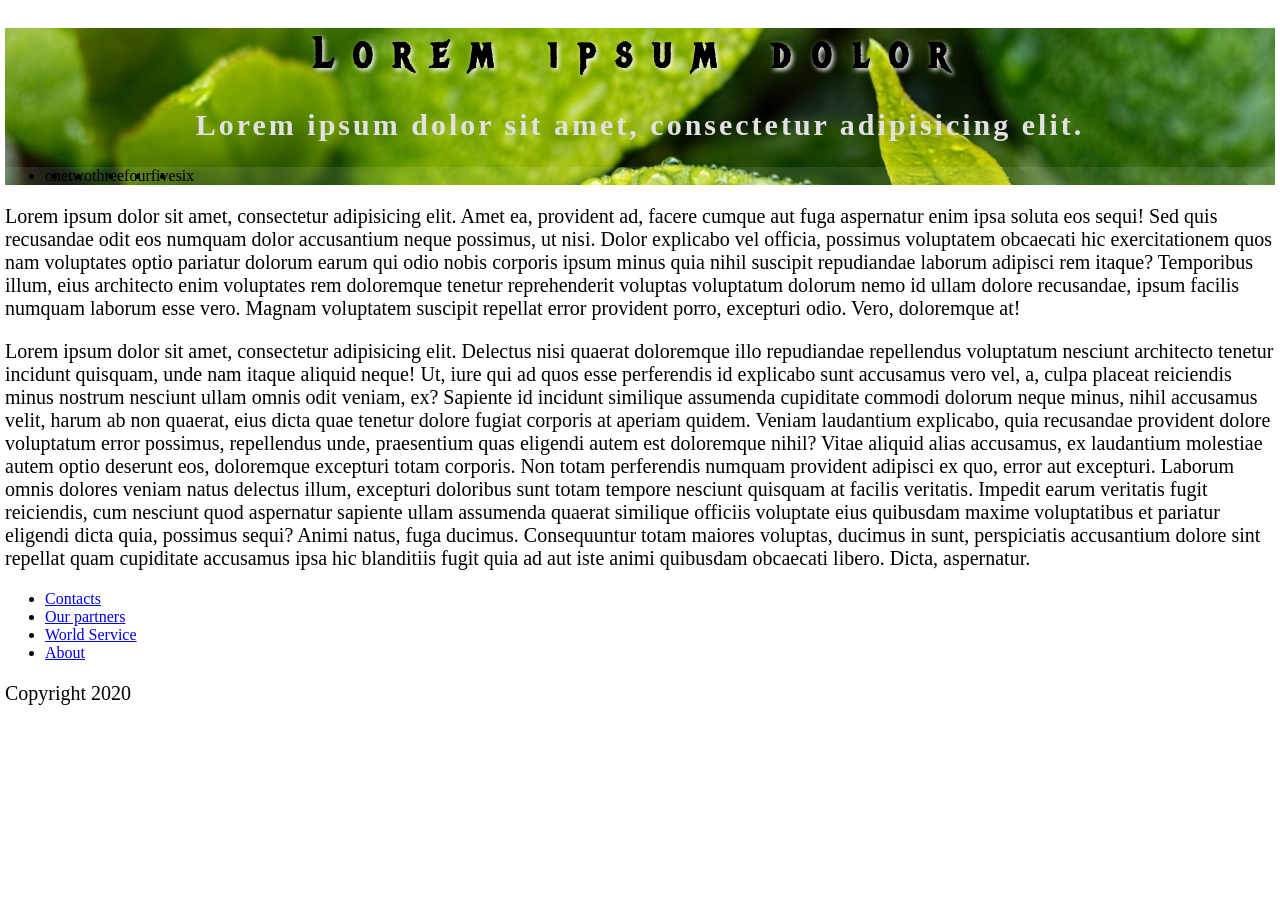
==== index.html @ 37e42a95 "header50%" ====
<!DOCTYPE html>
<html lang="en">
<head>
	<meta charset="UTF-8">
	<title>onGit</title>
	<meta name="viewport" content="width=device-width, initial-scale=1.0">
	<link rel="stylesheet" href="css.css">
	<link href="https://fonts.googleapis.com/css2?family=Metal+Mania&display=swap" rel="stylesheet"> 
</head>
<body>
	<div class="wrapper">
	<!--HEADER**********************************************************-->
		<header>
			<h1>Lorem ipsum dolor</h1>
			<h2>Lorem ipsum dolor sit amet, consectetur adipisicing elit.</h2>
			<div class="menu">
					<ul>
						<li>
							<div href="#">one</div>
						</li>
						<li>
							<div href="#">two</div>
						</li>
						<li>
							<div href="#">three</div>
						</li>
						<li>
							<div href="#">four</div>
						</li>
						<li>
							<div href="#">five</div>
						</li>
						<li>
							<div href="#">six</div>
						</li>
					</ul>
			</div>
		</header>
<!--MAIN**********************************************************-->
		<main>
			<p>Lorem ipsum dolor sit amet, consectetur adipisicing elit. Amet ea, provident ad, facere cumque aut fuga aspernatur enim ipsa soluta eos sequi! Sed quis recusandae odit eos numquam dolor accusantium neque possimus, ut nisi. Dolor explicabo vel officia, possimus voluptatem obcaecati hic exercitationem quos nam voluptates optio pariatur dolorum earum qui odio nobis corporis ipsum minus quia nihil suscipit repudiandae laborum adipisci rem itaque? Temporibus illum, eius architecto enim voluptates rem doloremque tenetur reprehenderit voluptas voluptatum dolorum nemo id ullam dolore recusandae, ipsum facilis numquam laborum esse vero. Magnam voluptatem suscipit repellat error provident porro, excepturi odio. Vero, doloremque at!</p>
			<p>Lorem ipsum dolor sit amet, consectetur adipisicing elit. Delectus nisi quaerat doloremque illo repudiandae repellendus voluptatum nesciunt architecto tenetur incidunt quisquam, unde nam itaque aliquid neque! Ut, iure qui ad quos esse perferendis id explicabo sunt accusamus vero vel, a, culpa placeat reiciendis minus nostrum nesciunt ullam omnis odit veniam, ex? Sapiente id incidunt similique assumenda cupiditate commodi dolorum neque minus, nihil accusamus velit, harum ab non quaerat, eius dicta quae tenetur dolore fugiat corporis at aperiam quidem. Veniam laudantium explicabo, quia recusandae provident dolore voluptatum error possimus, repellendus unde, praesentium quas eligendi autem est doloremque nihil? Vitae aliquid alias accusamus, ex laudantium molestiae autem optio deserunt eos, doloremque excepturi totam corporis. Non totam perferendis numquam provident adipisci ex quo, error aut excepturi. Laborum omnis dolores veniam natus delectus illum, excepturi doloribus sunt totam tempore nesciunt quisquam at facilis veritatis. Impedit earum veritatis fugit reiciendis, cum nesciunt quod aspernatur sapiente ullam assumenda quaerat similique officiis voluptate eius quibusdam maxime voluptatibus et pariatur eligendi dicta quia, possimus sequi? Animi natus, fuga ducimus. Consequuntur totam maiores voluptas, ducimus in sunt, perspiciatis accusantium dolore sint repellat quam cupiditate accusamus ipsa hic blanditiis fugit quia ad aut iste animi quibusdam obcaecati libero. Dicta, aspernatur.</p>
		</main>
<!--FOOTER**********************************************************-->		
		<footer>
			<div class="footerlist">
				<ul>
					<li><a href="#">Contacts</a></li>
					<li><a href="#">Our partners</a></li>
					<li><a href="#">World Service</a></li>
					<li><a href="#">About</a></li>
				</ul>
				<div class="year"><p>Copyright 2020</p></div>
			</div>
			
		</footer>
	</div>
</body>
</html>
---- css.css ----
body {
  max-width: 1650px;
  margin: 0 auto;
  padding: 0; }
  body div.wrapper {
    margin: 0 5px; }

header {
  background-image: url("img/leaf1650.jpg");
  background-position: 0 0;
  background-origin: padding-box; }
  header h1 {
    color: #fff;
    text-shadow: 2px 2px 5px #fff;
    font-size: calc(28px + 14 * ((100vw - 320px) / 1330));
    letter-spacing: 0.5em;
    text-align: center;
    font-family: 'Metal Mania', Georgia, 'Times New Roman', Times, serif; }
  header h2 {
    font-size: calc(18px + 12 * ((100vw - 320px) / 1330));
    letter-spacing: 0.1em;
    text-align: center;
    color: #E1E1E1;
    font-family: Georgia, 'Times New Roman', Times, serif; }

.menu > ul {
  display: -webkit-box;
  display: -ms-flexbox;
  display: flex;
  background-color: rgba(255, 255, 255, 0.09); }

p {
  font-size: calc(14px + 6 * ((100vw - 320px) / 1330)); }

@media (min-width: 480px) {
  header {
    max-height: 166px;
    background-image: url("img/leaf800.jpg"); } }

@media (min-width: 800px) {
  header {
    max-height: 213px;
    background-image: url("img/leaf1024.jpg"); } }

@media (min-width: 1024px) {
  header {
    max-height: 250px;
    background-image: url("img/leaf1200.jpg"); } }

@media (min-width: 1200px) {
  header {
    max-height: 344px;
    background-image: url("img/leaf1650.jpg"); }
    header h1 {
      font-size: 42px;
      color: #000; }
    header h2 {
      font-size: 30px; }
  p {
    font-size: 20px; } }
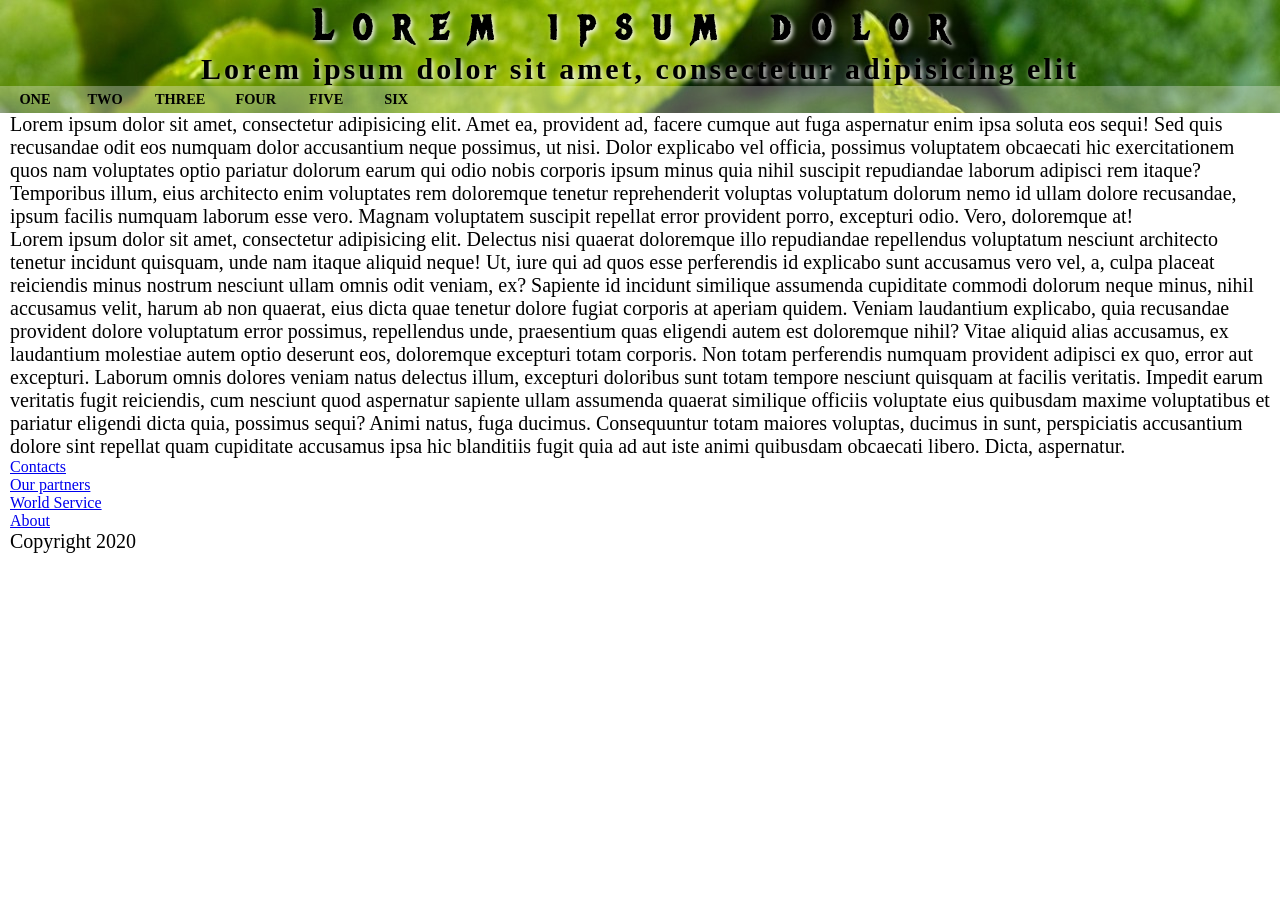
==== commit a13145e2: "06.06.20 last" ====
--- a/index.html
+++ b/index.html
@@ -12,26 +12,26 @@
 	<!--HEADER**********************************************************-->
 		<header>
 			<h1>Lorem ipsum dolor</h1>
-			<h2>Lorem ipsum dolor sit amet, consectetur adipisicing elit.</h2>
+			<h2>Lorem ipsum dolor sit amet, consectetur adipisicing elit</h2>
 			<div class="menu">
 					<ul>
 						<li>
-							<div href="#">one</div>
+							<div><a href="#">one</a></div>
 						</li>
 						<li>
-							<div href="#">two</div>
+							<div><a href="#">two</a></div>
 						</li>
 						<li>
-							<div href="#">three</div>
+							<div><a href="#">three</a></div>
 						</li>
 						<li>
-							<div href="#">four</div>
+							<div><a href="#">four</a></div>
 						</li>
 						<li>
-							<div href="#">five</div>
+							<div><a href="#">five</a></div>
 						</li>
 						<li>
-							<div href="#">six</div>
+							<div><a href="#">six</a></div>
 						</li>
 					</ul>
 			</div>
--- a/css.css
+++ b/css.css
@@ -1,16 +1,22 @@
+body * {
+  margin: 0;
+  padding: 0; }
+
 body {
   max-width: 1650px;
   margin: 0 auto;
   padding: 0; }
-  body div.wrapper {
-    margin: 0 5px; }
+  body div.wrapper footer {
+    padding: 0 10px; }
+  body div.wrapper main {
+    padding: 0 10px; }
 
 header {
   background-image: url("img/leaf1650.jpg");
   background-position: 0 0;
   background-origin: padding-box; }
   header h1 {
-    color: #fff;
+    color: #000;
     text-shadow: 2px 2px 5px #fff;
     font-size: calc(28px + 14 * ((100vw - 320px) / 1330));
     letter-spacing: 0.5em;
@@ -20,14 +26,50 @@
     font-size: calc(18px + 12 * ((100vw - 320px) / 1330));
     letter-spacing: 0.1em;
     text-align: center;
-    color: #E1E1E1;
+    color: #000;
+    text-shadow: 2px 2px 5px #fff;
     font-family: Georgia, 'Times New Roman', Times, serif; }
+
+.menu ul, .menu ol {
+  list-style: none;
+  padding: 0; }
 
 .menu > ul {
   display: -webkit-box;
   display: -ms-flexbox;
   display: flex;
-  background-color: rgba(255, 255, 255, 0.09); }
+  -ms-flex-wrap: no-wrap;
+  flex-wrap: no-wrap;
+  -webkit-box-pack: start;
+  -ms-flex-pack: start;
+  justify-content: flex-start;
+  background-color: rgba(255, 255, 255, 0.3); }
+
+.menu > ul li a {
+  -webkit-box-sizing: border-box;
+  box-sizing: border-box;
+  text-align: center;
+  text-decoration: none;
+  font-size: 0.9em;
+  font-weight: bold;
+  text-transform: uppercase;
+  color: #000000;
+  display: block;
+  -webkit-transition: all 0.4s ease;
+  -o-transition: all 0.4s ease;
+  transition: all 0.4s ease;
+  padding: 5px 15px 5px 15px;
+  min-width: 70px; }
+
+.menu > ul li a:hover {
+  color: #fff;
+  text-shadow: 2px 2px 6px #FFFFFF;
+  -webkit-transition: all 0.3s ease;
+  -o-transition: all 0.3s ease;
+  transition: all 0.3s ease; }
+
+.menu ul li:hover {
+  background-color: #296419; }
 
 p {
   font-size: calc(14px + 6 * ((100vw - 320px) / 1330)); }
@@ -52,8 +94,7 @@
     max-height: 344px;
     background-image: url("img/leaf1650.jpg"); }
     header h1 {
-      font-size: 42px;
-      color: #000; }
+      font-size: 42px; }
     header h2 {
       font-size: 30px; }
   p {
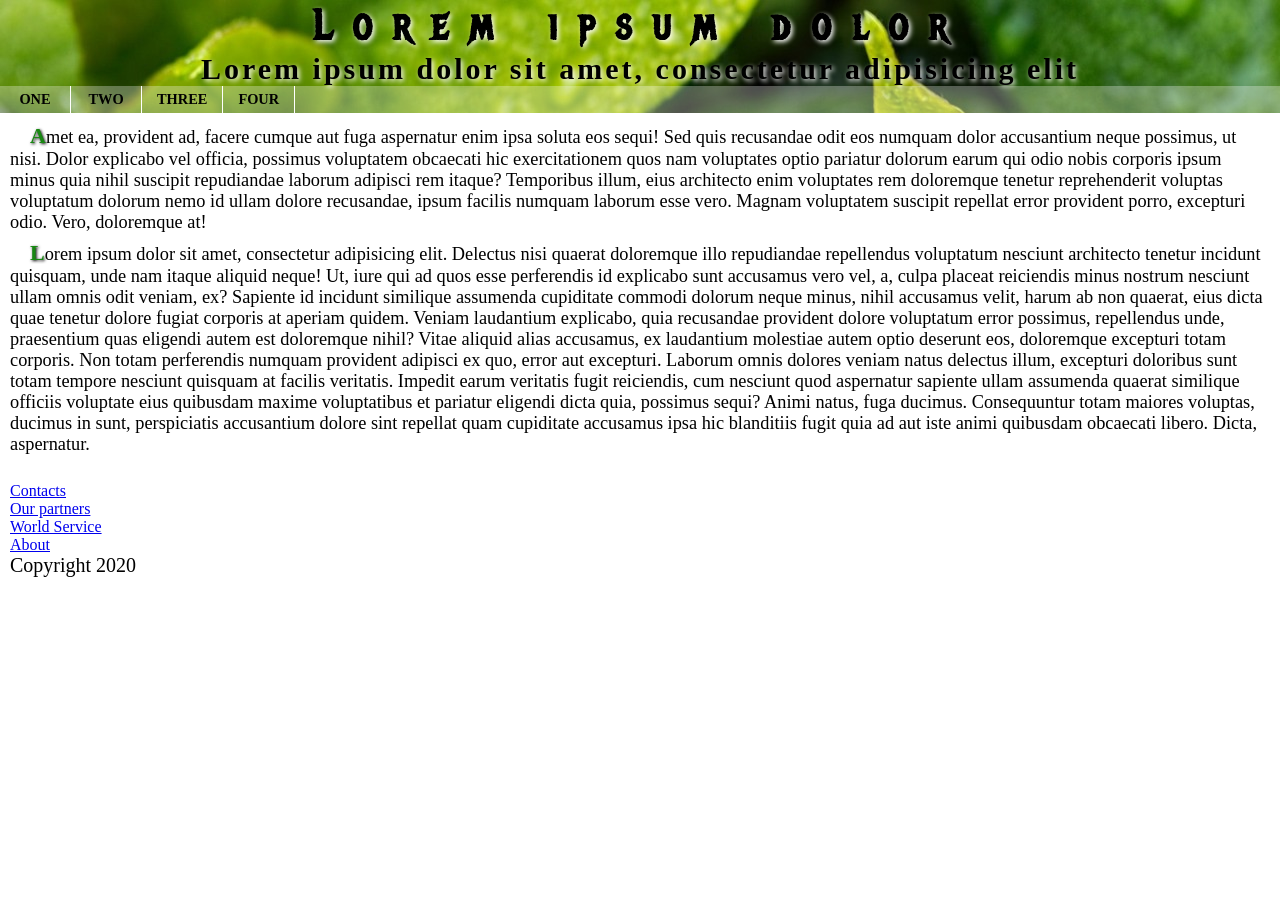
==== commit 4ff0591e: "07.06.20first" ====
--- a/index.html
+++ b/index.html
@@ -15,30 +15,169 @@
 			<h2>Lorem ipsum dolor sit amet, consectetur adipisicing elit</h2>
 			<div class="menu">
 					<ul>
-						<li>
-							<div><a href="#">one</a></div>
-						</li>
-						<li>
-							<div><a href="#">two</a></div>
-						</li>
-						<li>
-							<div><a href="#">three</a></div>
-						</li>
-						<li>
-							<div><a href="#">four</a></div>
-						</li>
-						<li>
-							<div><a href="#">five</a></div>
-						</li>
-						<li>
-							<div><a href="#">six</a></div>
-						</li>
+						<li><a href="#">one</a>
+							<ul>
+								<li><a href="#">abc1234</a>
+									<ul>
+										<li><a href="#">abc1234</a>
+											<ul>
+										<li><a href="#">level 3_1</a></li>
+										<li><a href="#">level 3_2</a></li>
+										<li><a href="#">level 3_3</a></li>
+										<li><a href="#">level 3_4</a></li>
+										<li><a href="#">level 3_5</a></li>
+									</ul>
+								</li>
+										<li><a href="#">12345</a><ul>
+										<li><a href="#">lvl 3</a></li>
+										<li><a href="#">lvl 3</a></li>
+										<li><a href="#">lvl 3</a></li>
+										
+									</ul></li>
+										<li><a href="#">123456</a><ul>
+										<li><a href="#">lvl 3</a></li>
+										<li><a href="#">lvl 3</a></li>
+										<li><a href="#">lvl 3</a></li>
+										
+									</ul></li>
+										<li><a href="#">abcde</a></li>
+										<li><a href="#">abcdefg</a><ul>
+										<li><a href="#">lvl 3</a></li>
+										<li><a href="#">lvl 3</a></li>
+										<li><a href="#">lvl 3</a></li>
+										
+									</ul></li>
+									</ul>
+								</li>
+								<li><a href="#">12345</a>
+								<ul>
+										<li><a href="#">abc1234</a><ul>
+										<li><a href="#">level 3_1</a></li>
+										<li><a href="#">level 3_2</a></li>
+										<li><a href="#">level 3_3</a></li>
+										<li><a href="#">level 3_4</a></li>
+										<li><a href="#">level 3_5</a></li>
+									</ul></li>
+										<li><a href="#">12345</a></li>
+										<li><a href="#">123456</a></li>
+										<li><a href="#">abcde</a></li>
+										<li><a href="#">abcdefg</a></li>
+									</ul>
+								</li>
+								<li><a href="#">123456</a>
+								<ul>
+										<li><a href="#">abc1234</a>
+										<ul>
+										<li><a href="#">level 3_1</a></li>
+										<li><a href="#">level 3_2</a></li>
+										<li><a href="#">level 3_3</a></li>
+										<li><a href="#">level 3_4</a></li>
+										<li><a href="#">level 3_5</a></li>
+									</ul>
+								</li>
+										<li><a href="#">12345</a></li>
+										<li><a href="#">123456</a></li>
+										<li><a href="#">abcde</a></li>
+										<li><a href="#">abcdefg</a></li>
+									</ul>
+								</li>
+							</ul></li>
+
+						<li><a href="#">two</a><ul>
+								<li><a href="#">abc1234</a><ul>
+										<li><a href="#">abc1234</a>
+											<ul>
+										<li><a href="#">lvl 3</a></li>
+										<li><a href="#">lvl 3</a></li>
+										<li><a href="#">lvl 3</a></li>
+										
+									</ul></li>
+										<li><a href="#">12345</a>
+											<ul>
+										<li><a href="#">lvl 3</a></li>
+										<li><a href="#">lvl 3</a></li>
+										<li><a href="#">lvl 3</a></li>
+										
+									</ul></li>
+										<li><a href="#">123456</a></li>
+										<li><a href="#">abcde</a></li>
+										<li><a href="#">abcdefg</a>
+											<ul>
+										<li><a href="#">lvl 3</a></li>
+										<li><a href="#">lvl 3</a></li>
+										<li><a href="#">lvl 3</a></li>
+										
+									</ul></li>
+									</ul></li>
+								<li><a href="#">12345</a><ul>
+										<li><a href="#">abc1234</a></li>
+										<li><a href="#">12345</a></li>
+										<li><a href="#">123456</a></li>
+										<li><a href="#">abcde</a></li>
+										<li><a href="#">abcdefg</a></li>
+									</ul></li>
+								<li><a href="#">123456</a><ul>
+										<li><a href="#">abc1234</a></li>
+										<li><a href="#">12345</a></li>
+										<li><a href="#">123456</a></li>
+										<li><a href="#">abcde</a></li>
+										<li><a href="#">abcdefg</a></li>
+									</ul></li>
+								<li><a href="#">abcde</a><ul>
+										<li><a href="#">abc1234</a></li>
+										<li><a href="#">12345</a></li>
+										<li><a href="#">123456</a></li>
+										<li><a href="#">abcde</a></li>
+										<li><a href="#">abcdefg</a></li>
+									</ul></li>
+								<li><a href="#">abcdefg</a><ul>
+										<li><a href="#">abc1234</a><ul>
+										<li><a href="#">lvl 3</a></li>
+										<li><a href="#">lvl 3</a></li>
+										<li><a href="#">lvl 3</a></li>
+										
+									</ul></li>
+										<li><a href="#">12345</a></li>
+										<li><a href="#">123456</a></li>
+										<li><a href="#">abcde</a></li>
+										<li><a href="#">abcdefg</a><ul>
+										<li><a href="#">lvl 3</a></li>
+										<li><a href="#">lvl 3</a></li>
+										<li><a href="#">lvl 3</a></li>
+										
+									</ul></li>
+									</ul></li>
+							</ul></li>
+
+						<li><a href="#">three</a><ul>
+								<li><a href="#">abc1234</a><ul>
+										<li><a href="#">abcdefg</a></li>
+									</ul></li>
+								<li><a href="#">12345</a></li>
+							</ul></li>
+
+						<li><a href="#">four</a><ul>
+								<li><a href="#">12345</a></li>
+								<li><a href="#">123456</a><ul>
+										<li><a href="#">abc1234</a>
+										<ul>
+										<li><a href="#">level 3</a></li>
+										<li><a href="#">level 3</a></li>
+										<li><a href="#">level 3</a></li>
+										<li><a href="#">level 3</a></li>
+										<li><a href="#">level 3</a></li>
+									</ul>
+								</li>
+										<li><a href="#">abcde</a></li>
+										<li><a href="#">abcdefg</a></li>
+									</ul></li>
+							</ul></li>
 					</ul>
 			</div>
 		</header>
 <!--MAIN**********************************************************-->
 		<main>
-			<p>Lorem ipsum dolor sit amet, consectetur adipisicing elit. Amet ea, provident ad, facere cumque aut fuga aspernatur enim ipsa soluta eos sequi! Sed quis recusandae odit eos numquam dolor accusantium neque possimus, ut nisi. Dolor explicabo vel officia, possimus voluptatem obcaecati hic exercitationem quos nam voluptates optio pariatur dolorum earum qui odio nobis corporis ipsum minus quia nihil suscipit repudiandae laborum adipisci rem itaque? Temporibus illum, eius architecto enim voluptates rem doloremque tenetur reprehenderit voluptas voluptatum dolorum nemo id ullam dolore recusandae, ipsum facilis numquam laborum esse vero. Magnam voluptatem suscipit repellat error provident porro, excepturi odio. Vero, doloremque at!</p>
+			<p>Amet ea, provident ad, facere cumque aut fuga aspernatur enim ipsa soluta eos sequi! Sed quis recusandae odit eos numquam dolor accusantium neque possimus, ut nisi. Dolor explicabo vel officia, possimus voluptatem obcaecati hic exercitationem quos nam voluptates optio pariatur dolorum earum qui odio nobis corporis ipsum minus quia nihil suscipit repudiandae laborum adipisci rem itaque? Temporibus illum, eius architecto enim voluptates rem doloremque tenetur reprehenderit voluptas voluptatum dolorum nemo id ullam dolore recusandae, ipsum facilis numquam laborum esse vero. Magnam voluptatem suscipit repellat error provident porro, excepturi odio. Vero, doloremque at!</p>
 			<p>Lorem ipsum dolor sit amet, consectetur adipisicing elit. Delectus nisi quaerat doloremque illo repudiandae repellendus voluptatum nesciunt architecto tenetur incidunt quisquam, unde nam itaque aliquid neque! Ut, iure qui ad quos esse perferendis id explicabo sunt accusamus vero vel, a, culpa placeat reiciendis minus nostrum nesciunt ullam omnis odit veniam, ex? Sapiente id incidunt similique assumenda cupiditate commodi dolorum neque minus, nihil accusamus velit, harum ab non quaerat, eius dicta quae tenetur dolore fugiat corporis at aperiam quidem. Veniam laudantium explicabo, quia recusandae provident dolore voluptatum error possimus, repellendus unde, praesentium quas eligendi autem est doloremque nihil? Vitae aliquid alias accusamus, ex laudantium molestiae autem optio deserunt eos, doloremque excepturi totam corporis. Non totam perferendis numquam provident adipisci ex quo, error aut excepturi. Laborum omnis dolores veniam natus delectus illum, excepturi doloribus sunt totam tempore nesciunt quisquam at facilis veritatis. Impedit earum veritatis fugit reiciendis, cum nesciunt quod aspernatur sapiente ullam assumenda quaerat similique officiis voluptate eius quibusdam maxime voluptatibus et pariatur eligendi dicta quia, possimus sequi? Animi natus, fuga ducimus. Consequuntur totam maiores voluptas, ducimus in sunt, perspiciatis accusantium dolore sint repellat quam cupiditate accusamus ipsa hic blanditiis fugit quia ad aut iste animi quibusdam obcaecati libero. Dicta, aspernatur.</p>
 		</main>
 <!--FOOTER**********************************************************-->		
--- a/css.css
+++ b/css.css
@@ -9,7 +9,7 @@
   body div.wrapper footer {
     padding: 0 10px; }
   body div.wrapper main {
-    padding: 0 10px; }
+    padding: 10px 10px 20px 10px; }
 
 header {
   background-image: url("img/leaf1650.jpg");
@@ -44,6 +44,8 @@
   -ms-flex-pack: start;
   justify-content: flex-start;
   background-color: rgba(255, 255, 255, 0.3); }
+  .menu > ul li {
+    border-right: 1px solid #fff; }
 
 .menu > ul li a {
   -webkit-box-sizing: border-box;
@@ -71,8 +73,56 @@
 .menu ul li:hover {
   background-color: #296419; }
 
-p {
-  font-size: calc(14px + 6 * ((100vw - 320px) / 1330)); }
+.menu > ul li ul li {
+  background-color: rgba(150, 230, 138, 0.85);
+  border-bottom: 1px solid #fff;
+  text-shadow: 2px 2px 6px #FFFFFF; }
+
+.menu > ul li ul li:hover {
+  background-color: #aafa14; }
+
+.menu > ul li ul li:last-child {
+  border-bottom: none; }
+
+.menu li ul {
+  min-width: 130px;
+  position: absolute;
+  display: none; }
+
+.menu li {
+  position: relative; }
+
+.menu > ul li:hover > ul {
+  display: block;
+  position: absolute; }
+
+.menu > ul li ul li ul {
+  position: absolute;
+  top: 0;
+  right: -131px;
+  border-left: 1px solid #fff;
+  z-index: 4; }
+
+.menu > ul li ul li ul li {
+  background-color: rgba(190, 250, 110, 0.85); }
+
+.menu > ul li ul li ul li ul {
+  right: 130px;
+  z-index: 5; }
+
+.menu > ul li ul li ul li ul li {
+  background-color: rgba(220, 250, 0, 0.85); }
+
+main p {
+  padding-bottom: 7px;
+  font-size: calc(14px + 6 * ((100vw - 320px) / 1330));
+  text-indent: 20px; }
+
+main > p:first-letter {
+  font-size: 1.2em;
+  color: #188812;
+  font-weight: bolder;
+  text-shadow: 1px 1px 3px #030303; }
 
 @media (min-width: 480px) {
   header {
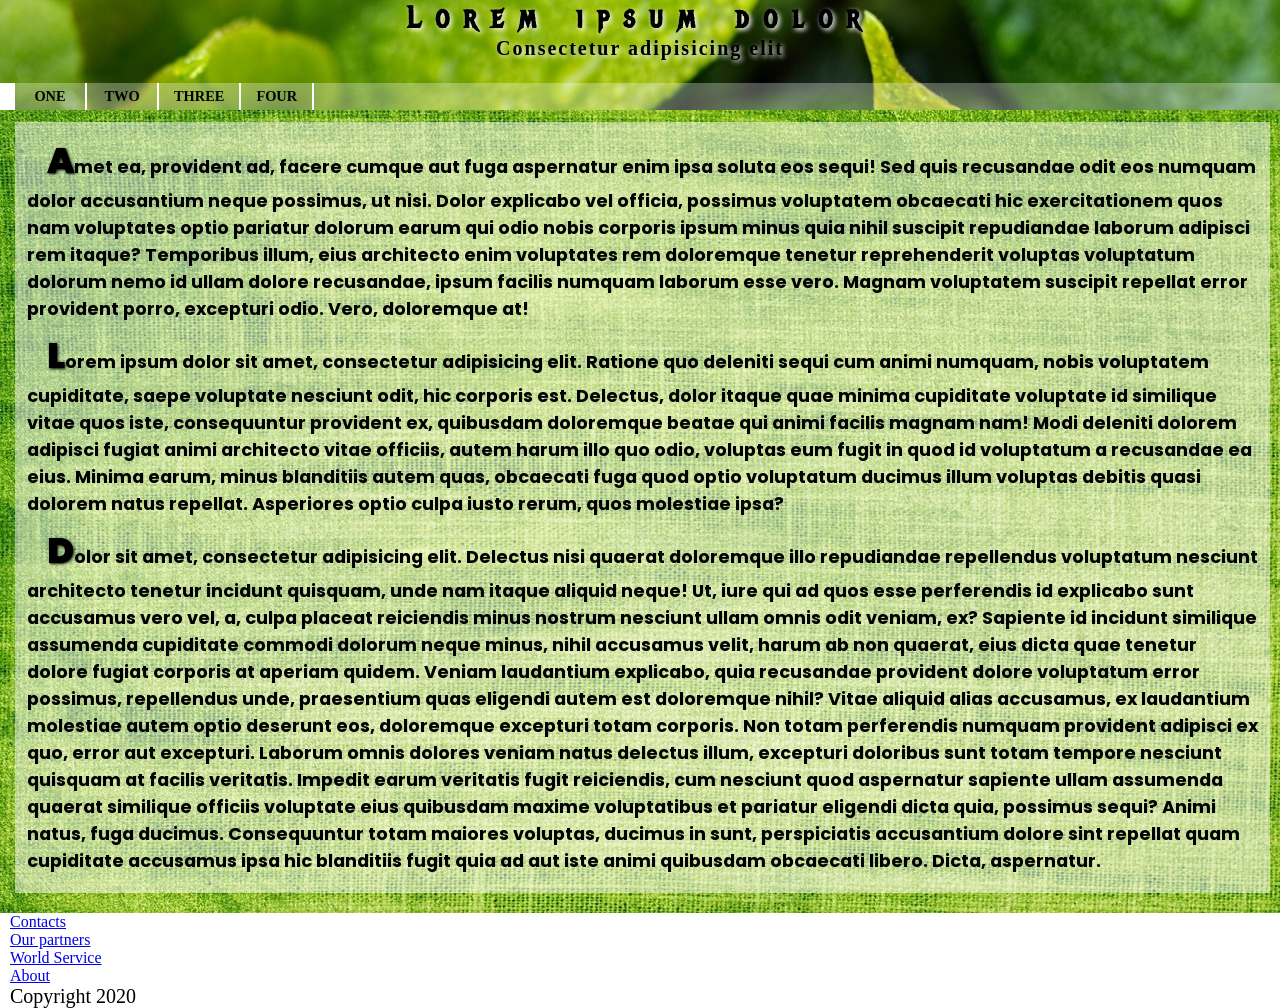
==== commit a99e3afb: "first on 8.06" ====
--- a/index.html
+++ b/index.html
@@ -4,15 +4,17 @@
 	<meta charset="UTF-8">
 	<title>onGit</title>
 	<meta name="viewport" content="width=device-width, initial-scale=1.0">
+	<link href="https://fonts.googleapis.com/css2?family=Poppins:wght@300&display=swap" rel="stylesheet">
 	<link rel="stylesheet" href="css.css">
 	<link href="https://fonts.googleapis.com/css2?family=Metal+Mania&display=swap" rel="stylesheet"> 
 </head>
 <body>
 	<div class="wrapper">
 	<!--HEADER**********************************************************-->
-		<header>
+		<header><div>
 			<h1>Lorem ipsum dolor</h1>
-			<h2>Lorem ipsum dolor sit amet, consectetur adipisicing elit</h2>
+			<h2>Consectetur adipisicing elit</h2>
+		</div>
 			<div class="menu">
 					<ul>
 						<li><a href="#">one</a>
@@ -177,8 +179,11 @@
 		</header>
 <!--MAIN**********************************************************-->
 		<main>
+			<div class="opt">
 			<p>Amet ea, provident ad, facere cumque aut fuga aspernatur enim ipsa soluta eos sequi! Sed quis recusandae odit eos numquam dolor accusantium neque possimus, ut nisi. Dolor explicabo vel officia, possimus voluptatem obcaecati hic exercitationem quos nam voluptates optio pariatur dolorum earum qui odio nobis corporis ipsum minus quia nihil suscipit repudiandae laborum adipisci rem itaque? Temporibus illum, eius architecto enim voluptates rem doloremque tenetur reprehenderit voluptas voluptatum dolorum nemo id ullam dolore recusandae, ipsum facilis numquam laborum esse vero. Magnam voluptatem suscipit repellat error provident porro, excepturi odio. Vero, doloremque at!</p>
-			<p>Lorem ipsum dolor sit amet, consectetur adipisicing elit. Delectus nisi quaerat doloremque illo repudiandae repellendus voluptatum nesciunt architecto tenetur incidunt quisquam, unde nam itaque aliquid neque! Ut, iure qui ad quos esse perferendis id explicabo sunt accusamus vero vel, a, culpa placeat reiciendis minus nostrum nesciunt ullam omnis odit veniam, ex? Sapiente id incidunt similique assumenda cupiditate commodi dolorum neque minus, nihil accusamus velit, harum ab non quaerat, eius dicta quae tenetur dolore fugiat corporis at aperiam quidem. Veniam laudantium explicabo, quia recusandae provident dolore voluptatum error possimus, repellendus unde, praesentium quas eligendi autem est doloremque nihil? Vitae aliquid alias accusamus, ex laudantium molestiae autem optio deserunt eos, doloremque excepturi totam corporis. Non totam perferendis numquam provident adipisci ex quo, error aut excepturi. Laborum omnis dolores veniam natus delectus illum, excepturi doloribus sunt totam tempore nesciunt quisquam at facilis veritatis. Impedit earum veritatis fugit reiciendis, cum nesciunt quod aspernatur sapiente ullam assumenda quaerat similique officiis voluptate eius quibusdam maxime voluptatibus et pariatur eligendi dicta quia, possimus sequi? Animi natus, fuga ducimus. Consequuntur totam maiores voluptas, ducimus in sunt, perspiciatis accusantium dolore sint repellat quam cupiditate accusamus ipsa hic blanditiis fugit quia ad aut iste animi quibusdam obcaecati libero. Dicta, aspernatur.</p>
+			<p>Lorem ipsum dolor sit amet, consectetur adipisicing elit. Ratione quo deleniti sequi cum animi numquam, nobis voluptatem cupiditate, saepe voluptate nesciunt odit, hic corporis est. Delectus, dolor itaque quae minima cupiditate voluptate id similique vitae quos iste, consequuntur provident ex, quibusdam doloremque beatae qui animi facilis magnam nam! Modi deleniti dolorem adipisci fugiat animi architecto vitae officiis, autem harum illo quo odio, voluptas eum fugit in quod id voluptatum a recusandae ea eius. Minima earum, minus blanditiis autem quas, obcaecati fuga quod optio voluptatum ducimus illum voluptas debitis quasi dolorem natus repellat. Asperiores optio culpa iusto rerum, quos molestiae ipsa?</p>
+			<p>Dolor sit amet, consectetur adipisicing elit. Delectus nisi quaerat doloremque illo repudiandae repellendus voluptatum nesciunt architecto tenetur incidunt quisquam, unde nam itaque aliquid neque! Ut, iure qui ad quos esse perferendis id explicabo sunt accusamus vero vel, a, culpa placeat reiciendis minus nostrum nesciunt ullam omnis odit veniam, ex? Sapiente id incidunt similique assumenda cupiditate commodi dolorum neque minus, nihil accusamus velit, harum ab non quaerat, eius dicta quae tenetur dolore fugiat corporis at aperiam quidem. Veniam laudantium explicabo, quia recusandae provident dolore voluptatum error possimus, repellendus unde, praesentium quas eligendi autem est doloremque nihil? Vitae aliquid alias accusamus, ex laudantium molestiae autem optio deserunt eos, doloremque excepturi totam corporis. Non totam perferendis numquam provident adipisci ex quo, error aut excepturi. Laborum omnis dolores veniam natus delectus illum, excepturi doloribus sunt totam tempore nesciunt quisquam at facilis veritatis. Impedit earum veritatis fugit reiciendis, cum nesciunt quod aspernatur sapiente ullam assumenda quaerat similique officiis voluptate eius quibusdam maxime voluptatibus et pariatur eligendi dicta quia, possimus sequi? Animi natus, fuga ducimus. Consequuntur totam maiores voluptas, ducimus in sunt, perspiciatis accusantium dolore sint repellat quam cupiditate accusamus ipsa hic blanditiis fugit quia ad aut iste animi quibusdam obcaecati libero. Dicta, aspernatur.</p>
+		</div>
 		</main>
 <!--FOOTER**********************************************************-->		
 		<footer>
--- a/css.css
+++ b/css.css
@@ -9,21 +9,35 @@
   body div.wrapper footer {
     padding: 0 10px; }
   body div.wrapper main {
-    padding: 10px 10px 20px 10px; }
+    padding: 10px 10px 20px 15px; }
 
 header {
+  display: -webkit-box;
+  display: -ms-flexbox;
+  display: flex;
+  -webkit-box-orient: vertical;
+  -webkit-box-direction: normal;
+  -ms-flex-direction: column;
+  flex-direction: column;
+  -webkit-box-pack: justify;
+  -ms-flex-pack: justify;
+  justify-content: space-between;
+  height: 110px;
+  position: fixed;
+  width: 100%;
+  background-repeat: no-repeat;
   background-image: url("img/leaf1650.jpg");
   background-position: 0 0;
   background-origin: padding-box; }
   header h1 {
     color: #000;
     text-shadow: 2px 2px 5px #fff;
-    font-size: calc(28px + 14 * ((100vw - 320px) / 1330));
+    font-size: 30px;
     letter-spacing: 0.5em;
     text-align: center;
     font-family: 'Metal Mania', Georgia, 'Times New Roman', Times, serif; }
   header h2 {
-    font-size: calc(18px + 12 * ((100vw - 320px) / 1330));
+    font-size: 20px;
     letter-spacing: 0.1em;
     text-align: center;
     color: #000;
@@ -45,7 +59,10 @@
   justify-content: flex-start;
   background-color: rgba(255, 255, 255, 0.3); }
   .menu > ul li {
-    border-right: 1px solid #fff; }
+    border-right: 2px solid #fff; }
+
+.menu > ul > li:first-child {
+  border-left: 15px solid #fff; }
 
 .menu > ul li a {
   -webkit-box-sizing: border-box;
@@ -113,39 +130,57 @@
 .menu > ul li ul li ul li ul li {
   background-color: rgba(220, 250, 0, 0.85); }
 
-main p {
-  padding-bottom: 7px;
-  font-size: calc(14px + 6 * ((100vw - 320px) / 1330));
-  text-indent: 20px; }
+main {
+  background-image: url("img/wallpapers-textures.jpg"); }
+  main p {
+    padding-bottom: 7px;
+    font-size: calc(12px + 8 * ((100vw - 320px) / 1330));
+    text-indent: 20px;
+    font-family: 'Poppins', sans-serif;
+    font-weight: bold; }
 
-main > p:first-letter {
-  font-size: 1.2em;
-  color: #188812;
+div.opt {
+  margin-top: 7em;
+  background-color: rgba(255, 255, 255, 0.5);
+  padding: 12px; }
+
+main > div > p:first-letter {
+  font-size: 2em;
+  color: #000000;
   font-weight: bolder;
-  text-shadow: 1px 1px 3px #030303; }
+  text-shadow: 1px 1px 3px #000000; }
 
-@media (min-width: 480px) {
-  header {
-    max-height: 166px;
-    background-image: url("img/leaf800.jpg"); } }
-
-@media (min-width: 800px) {
-  header {
-    max-height: 213px;
-    background-image: url("img/leaf1024.jpg"); } }
-
-@media (min-width: 1024px) {
-  header {
-    max-height: 250px;
-    background-image: url("img/leaf1200.jpg"); } }
-
+/* @media (min-width: 480px){
+	header{
+		background-image: url("img/leaf800.jpg");
+	}
+}
+/////////////////////////
+@media (min-width: 800px){
+	header{
+		div.menu>ul{
+			margin-top: 24px;
+		}
+		background-image: url("img/leaf1024.jpg");
+	}
+}
+/////////////////////////
+@media (min-width: 1024px){
+	header{
+		div.menu>ul{
+			margin-top: 24px;
+		}
+		background-image: url("img/leaf1200.jpg");
+	}
+} */
 @media (min-width: 1200px) {
-  header {
-    max-height: 344px;
-    background-image: url("img/leaf1650.jpg"); }
-    header h1 {
-      font-size: 42px; }
-    header h2 {
-      font-size: 30px; }
   p {
     font-size: 20px; } }
+
+@media (min-width: 1667px) {
+  p {
+    font-size: 20px; }
+  .menu > ul > li:first-child {
+    border-left: 15px solid #000; }
+  .menu > ul li {
+    border-right: 2px solid #000; } }
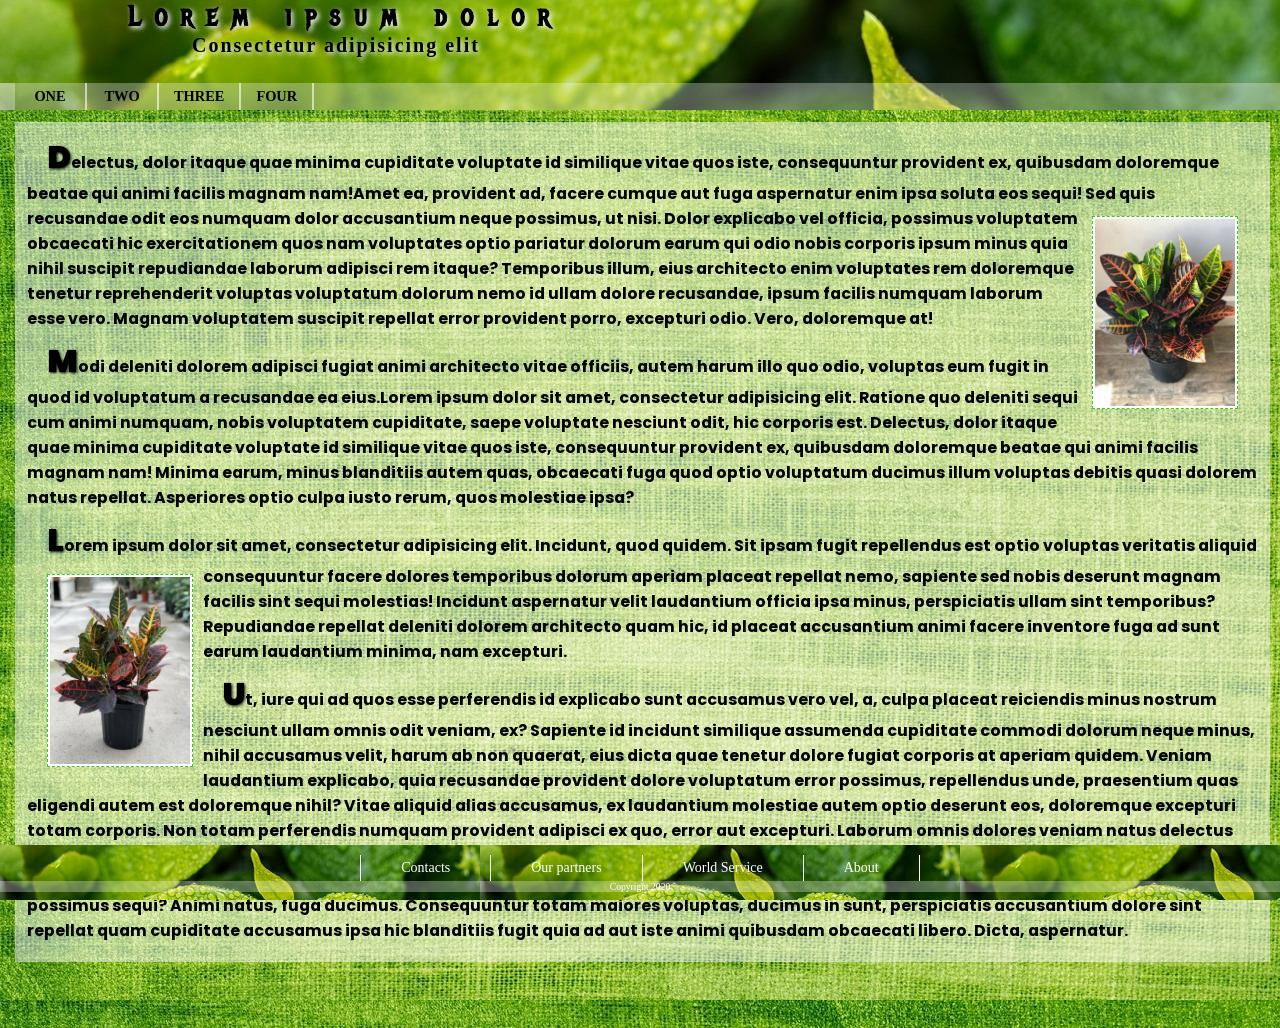
==== commit e2642379: "without ico" ====
--- a/index.html
+++ b/index.html
@@ -180,9 +180,10 @@
 <!--MAIN**********************************************************-->
 		<main>
 			<div class="opt">
-			<p>Amet ea, provident ad, facere cumque aut fuga aspernatur enim ipsa soluta eos sequi! Sed quis recusandae odit eos numquam dolor accusantium neque possimus, ut nisi. Dolor explicabo vel officia, possimus voluptatem obcaecati hic exercitationem quos nam voluptates optio pariatur dolorum earum qui odio nobis corporis ipsum minus quia nihil suscipit repudiandae laborum adipisci rem itaque? Temporibus illum, eius architecto enim voluptates rem doloremque tenetur reprehenderit voluptas voluptatum dolorum nemo id ullam dolore recusandae, ipsum facilis numquam laborum esse vero. Magnam voluptatem suscipit repellat error provident porro, excepturi odio. Vero, doloremque at!</p>
-			<p>Lorem ipsum dolor sit amet, consectetur adipisicing elit. Ratione quo deleniti sequi cum animi numquam, nobis voluptatem cupiditate, saepe voluptate nesciunt odit, hic corporis est. Delectus, dolor itaque quae minima cupiditate voluptate id similique vitae quos iste, consequuntur provident ex, quibusdam doloremque beatae qui animi facilis magnam nam! Modi deleniti dolorem adipisci fugiat animi architecto vitae officiis, autem harum illo quo odio, voluptas eum fugit in quod id voluptatum a recusandae ea eius. Minima earum, minus blanditiis autem quas, obcaecati fuga quod optio voluptatum ducimus illum voluptas debitis quasi dolorem natus repellat. Asperiores optio culpa iusto rerum, quos molestiae ipsa?</p>
-			<p>Dolor sit amet, consectetur adipisicing elit. Delectus nisi quaerat doloremque illo repudiandae repellendus voluptatum nesciunt architecto tenetur incidunt quisquam, unde nam itaque aliquid neque! Ut, iure qui ad quos esse perferendis id explicabo sunt accusamus vero vel, a, culpa placeat reiciendis minus nostrum nesciunt ullam omnis odit veniam, ex? Sapiente id incidunt similique assumenda cupiditate commodi dolorum neque minus, nihil accusamus velit, harum ab non quaerat, eius dicta quae tenetur dolore fugiat corporis at aperiam quidem. Veniam laudantium explicabo, quia recusandae provident dolore voluptatum error possimus, repellendus unde, praesentium quas eligendi autem est doloremque nihil? Vitae aliquid alias accusamus, ex laudantium molestiae autem optio deserunt eos, doloremque excepturi totam corporis. Non totam perferendis numquam provident adipisci ex quo, error aut excepturi. Laborum omnis dolores veniam natus delectus illum, excepturi doloribus sunt totam tempore nesciunt quisquam at facilis veritatis. Impedit earum veritatis fugit reiciendis, cum nesciunt quod aspernatur sapiente ullam assumenda quaerat similique officiis voluptate eius quibusdam maxime voluptatibus et pariatur eligendi dicta quia, possimus sequi? Animi natus, fuga ducimus. Consequuntur totam maiores voluptas, ducimus in sunt, perspiciatis accusantium dolore sint repellat quam cupiditate accusamus ipsa hic blanditiis fugit quia ad aut iste animi quibusdam obcaecati libero. Dicta, aspernatur.</p>
+			<p>Delectus, dolor itaque quae minima cupiditate voluptate id similique vitae quos iste, consequuntur provident ex, quibusdam doloremque beatae qui animi facilis magnam nam!Amet ea, provident ad, facere cumque aut fuga aspernatur enim ipsa soluta eos sequi! Sed quis recusandae odit eos numquam dolor accusantium neque possimus, ut nisi. <img src="img/crt.jpg" alt="plant" class="btw_text mainimg"> Dolor explicabo vel officia, possimus voluptatem obcaecati hic exercitationem quos nam voluptates optio pariatur dolorum earum qui odio nobis corporis ipsum minus quia nihil suscipit repudiandae laborum adipisci rem itaque? Temporibus illum, eius architecto enim voluptates rem doloremque tenetur reprehenderit voluptas voluptatum dolorum nemo id ullam dolore recusandae, ipsum facilis numquam laborum esse vero. Magnam voluptatem suscipit repellat error provident porro, excepturi odio. Vero, doloremque at!</p>
+			<p>Modi deleniti dolorem adipisci fugiat animi architecto vitae officiis, autem harum illo quo odio, voluptas eum fugit in quod id voluptatum a recusandae ea eius.Lorem ipsum dolor sit amet, consectetur adipisicing elit. Ratione quo deleniti sequi cum animi numquam, nobis voluptatem cupiditate, saepe voluptate nesciunt odit, hic corporis est. Delectus, dolor itaque quae minima cupiditate voluptate id similique vitae quos iste, consequuntur provident ex, quibusdam doloremque beatae qui animi facilis magnam nam!  Minima earum, minus blanditiis autem quas, obcaecati fuga quod optio voluptatum ducimus illum voluptas debitis quasi dolorem natus repellat. Asperiores optio culpa iusto rerum, quos molestiae ipsa?</p>
+			<p>Lorem ipsum dolor sit amet, consectetur adipisicing elit. Incidunt, quod quidem. Sit ipsam fugit repellendus est optio voluptas veritatis aliquid <img src="img/IMG_5145.jpg" alt="plant" class="btw_text_l mainimg"> consequuntur facere dolores temporibus dolorum aperiam placeat repellat nemo, sapiente sed nobis deserunt magnam facilis sint sequi molestias! Incidunt aspernatur velit laudantium officia ipsa minus, perspiciatis ullam sint temporibus? Repudiandae repellat deleniti dolorem architecto quam hic, id placeat accusantium animi facere inventore fuga ad sunt earum laudantium minima, nam excepturi.</p>
+			<p>Ut, iure qui ad quos esse perferendis id explicabo sunt accusamus vero vel, a, culpa placeat reiciendis minus nostrum nesciunt ullam omnis odit veniam, ex? Sapiente id incidunt similique assumenda cupiditate commodi dolorum neque minus, nihil accusamus velit, harum ab non quaerat, eius dicta quae tenetur dolore fugiat corporis at aperiam quidem. Veniam laudantium explicabo, quia recusandae provident dolore voluptatum error possimus, repellendus unde, praesentium quas eligendi autem est doloremque nihil? Vitae aliquid alias accusamus, ex laudantium molestiae autem optio deserunt eos, doloremque excepturi totam corporis. Non totam perferendis numquam provident adipisci ex quo, error aut excepturi. Laborum omnis dolores veniam natus delectus illum, excepturi doloribus sunt totam tempore nesciunt quisquam at facilis veritatis. Impedit earum veritatis fugit reiciendis, cum nesciunt quod aspernatur sapiente ullam assumenda quaerat similique officiis voluptate eius quibusdam maxime voluptatibus et pariatur eligendi dicta quia, possimus sequi? Animi natus, fuga ducimus. Consequuntur totam maiores voluptas, ducimus in sunt, perspiciatis accusantium dolore sint repellat quam cupiditate accusamus ipsa hic blanditiis fugit quia ad aut iste animi quibusdam obcaecati libero. Dicta, aspernatur.</p>
 		</div>
 		</main>
 <!--FOOTER**********************************************************-->		
--- a/css.css
+++ b/css.css
@@ -1,13 +1,15 @@
 body * {
   margin: 0;
-  padding: 0; }
+  padding: 0;
+  max-width: 1650px; }
 
 body {
+  min-width: 480px;
   max-width: 1650px;
   margin: 0 auto;
   padding: 0; }
   body div.wrapper footer {
-    padding: 0 10px; }
+    padding: 0 0px; }
   body div.wrapper main {
     padding: 10px 10px 20px 15px; }
 
@@ -32,14 +34,14 @@
   header h1 {
     color: #000;
     text-shadow: 2px 2px 5px #fff;
-    font-size: 30px;
+    font-size: 22px;
     letter-spacing: 0.5em;
-    text-align: center;
+    margin-left: 10%;
     font-family: 'Metal Mania', Georgia, 'Times New Roman', Times, serif; }
   header h2 {
-    font-size: 20px;
+    font-size: 18px;
     letter-spacing: 0.1em;
-    text-align: center;
+    margin-left: 15%;
     color: #000;
     text-shadow: 2px 2px 5px #fff;
     font-family: Georgia, 'Times New Roman', Times, serif; }
@@ -59,10 +61,10 @@
   justify-content: flex-start;
   background-color: rgba(255, 255, 255, 0.3); }
   .menu > ul li {
-    border-right: 2px solid #fff; }
+    border-right: 2px solid rgba(255, 255, 255, 0.6); }
 
 .menu > ul > li:first-child {
-  border-left: 15px solid #fff; }
+  border-left: 15px solid rgba(255, 255, 255, 0.3); }
 
 .menu > ul li a {
   -webkit-box-sizing: border-box;
@@ -132,15 +134,19 @@
 
 main {
   background-image: url("img/wallpapers-textures.jpg"); }
+  main img {
+    max-width: 100%;
+    height: auto; }
   main p {
     padding-bottom: 7px;
-    font-size: calc(12px + 8 * ((100vw - 320px) / 1330));
+    font-size: calc(12px + 8 * ((100vw - 640px) / 1330));
     text-indent: 20px;
     font-family: 'Poppins', sans-serif;
     font-weight: bold; }
 
 div.opt {
   margin-top: 7em;
+  margin-bottom: 2.9em;
   background-color: rgba(255, 255, 255, 0.5);
   padding: 12px; }
 
@@ -150,37 +156,112 @@
   font-weight: bolder;
   text-shadow: 1px 1px 3px #000000; }
 
-/* @media (min-width: 480px){
-	header{
-		background-image: url("img/leaf800.jpg");
-	}
-}
-/////////////////////////
-@media (min-width: 800px){
-	header{
-		div.menu>ul{
-			margin-top: 24px;
-		}
-		background-image: url("img/leaf1024.jpg");
-	}
-}
-/////////////////////////
-@media (min-width: 1024px){
-	header{
-		div.menu>ul{
-			margin-top: 24px;
-		}
-		background-image: url("img/leaf1200.jpg");
-	}
-} */
-@media (min-width: 1200px) {
-  p {
-    font-size: 20px; } }
-
-@media (min-width: 1667px) {
-  p {
+img.btw_text_l {
+  width: 140px;
+  float: left;
+  margin: 10px 10px 10px 20px;
+  border: 1px dashed #3AC827; }
+
+img.btw_text {
+  width: 140px;
+  float: right;
+  margin: 10px 20px 10px 10px;
+  border: 1px dashed #3AC827; }
+
+img.mainimg {
+  padding: 2px;
+  background-color: #fff; }
+
+footer {
+  margin: 0;
+  padding: 0; }
+
+footer {
+  background-image: url("img/leaf480.jpg");
+  background-repeat: repeat-x;
+  max-width: 1650px;
+  margin: 0 auto;
+  width: 100%;
+  height: 55px;
+  position: fixed;
+  bottom: 0px; }
+
+div.footerlist {
+  display: -webkit-box;
+  display: -ms-flexbox;
+  display: flex;
+  -webkit-box-orient: vertical;
+  -webkit-box-direction: normal;
+  -ms-flex-direction: column;
+  flex-direction: column;
+  -webkit-box-align: center;
+  -ms-flex-align: center;
+  align-items: center;
+  -webkit-box-pack: justify;
+  -ms-flex-pack: justify;
+  justify-content: space-between; }
+
+.footerlist > ul {
+  display: -webkit-box;
+  display: -ms-flexbox;
+  display: flex;
+  padding-top: 10px; }
+
+.footerlist > ul li {
+  border-right: 1px solid #fff;
+  list-style: none; }
+
+.footerlist > ul li:first-child {
+  border-left: 1px solid #fff; }
+
+.footerlist > ul li a {
+  padding: 5px 20px 5px 20px;
+  text-decoration: none;
+  display: block;
+  text-align: center;
+  color: #fff;
+  font-size: 13px; }
+
+.year p {
+  color: #fff;
+  font-size: 0.6em; }
+
+div.year {
+  width: 100%;
+  background-color: rgba(255, 255, 255, 0.3);
+  text-align: center; }
+
+@media all and (min-width: 800px) {
+  header h1 {
+    font-size: 26px; }
+  header h2 {
+    font-size: 18px; }
+  .footerlist > ul li a {
+    font-size: 14px;
+    padding: 5px 40px 5px 40px; } }
+
+@media all and (min-width: 1200px) {
+  header h1 {
+    font-size: 28px; }
+  header h2 {
     font-size: 20px; }
+  .footerlist > ul li a {
+    font-size: 14px;
+    padding: 5px 40px 5px 40px; } }
+
+@media all and (min-width: 1400px) {
+  header h1 {
+    font-size: 32px; }
+  header h2 {
+    font-size: 22px; }
+  .footerlist > ul li a {
+    font-size: 14px;
+    padding: 5px 40px 5px 40px; } }
+
+@media all and (min-width: 1650px) {
+  body {
+    background-color: #000; }
+  .menu > ul li {
+    border-right: 2px solid #000; }
   .menu > ul > li:first-child {
-    border-left: 15px solid #000; }
-  .menu > ul li {
-    border-right: 2px solid #000; } }
+    border-left: 15px solid #000; } }
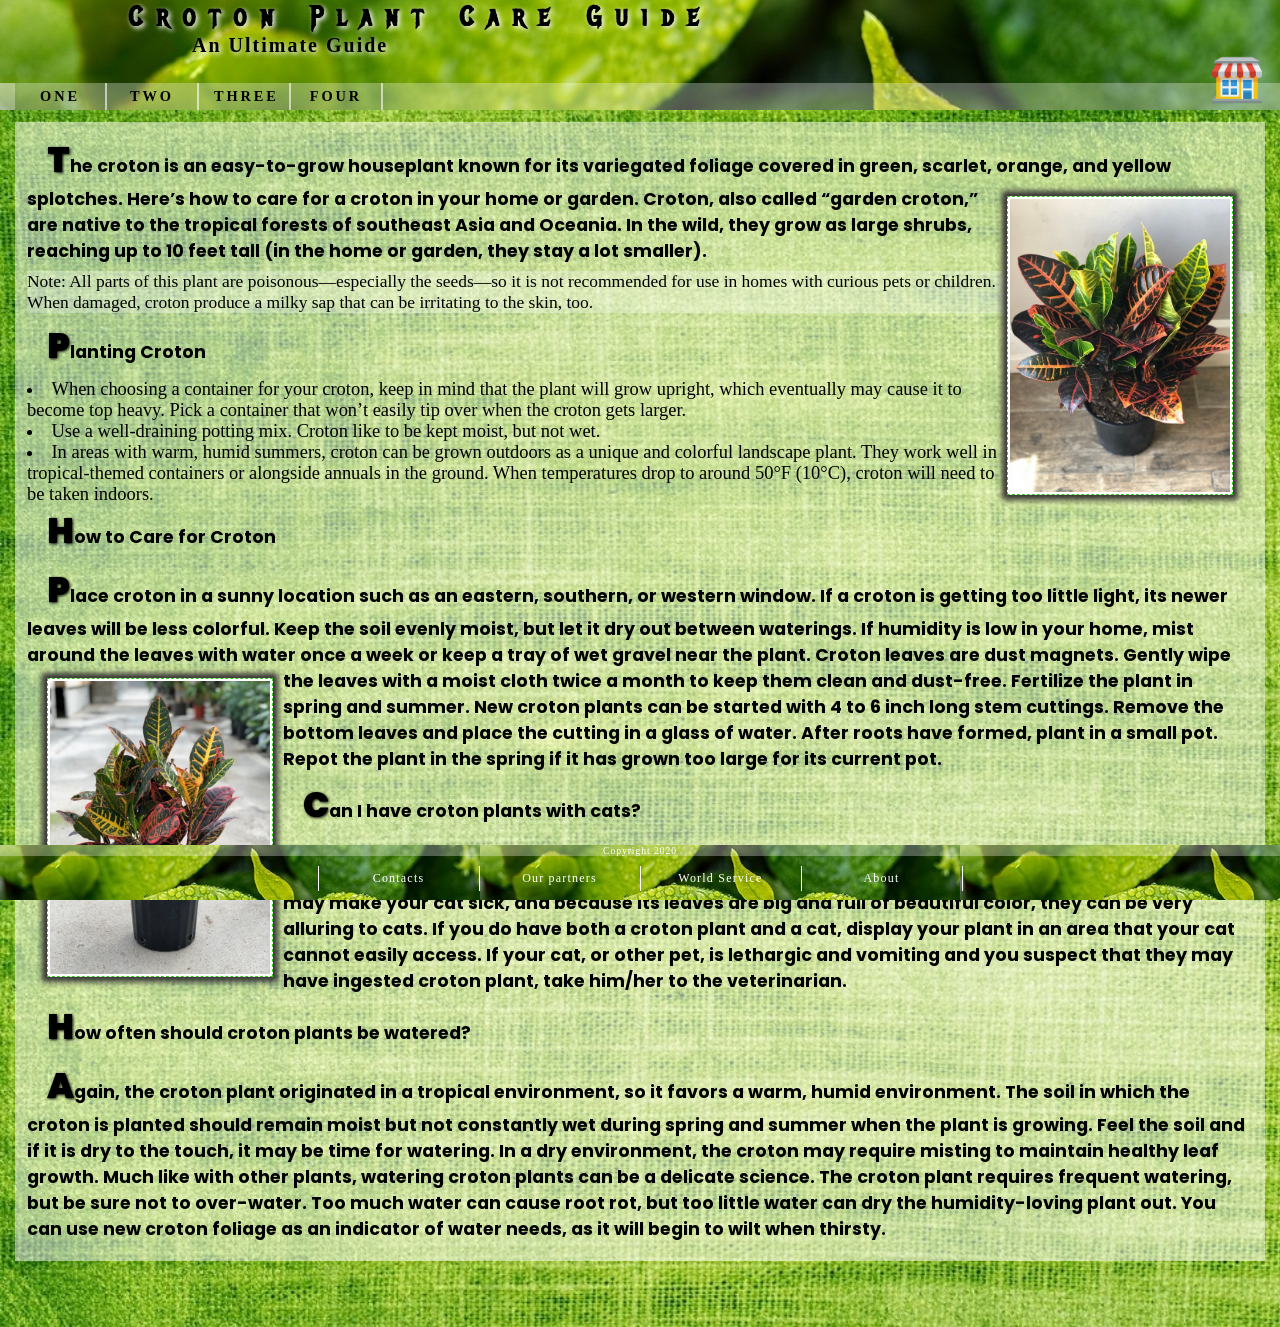
==== commit 968ee1fd: "last" ====
--- a/index.html
+++ b/index.html
@@ -7,43 +7,44 @@
 	<link href="https://fonts.googleapis.com/css2?family=Poppins:wght@300&display=swap" rel="stylesheet">
 	<link rel="stylesheet" href="css.css">
 	<link href="https://fonts.googleapis.com/css2?family=Metal+Mania&display=swap" rel="stylesheet"> 
+	<script src="script.js"></script>
 </head>
 <body>
 	<div class="wrapper">
 	<!--HEADER**********************************************************-->
 		<header><div>
-			<h1>Lorem ipsum dolor</h1>
-			<h2>Consectetur adipisicing elit</h2>
+			<h1>Croton Plant Care Guide</h1>
+			<h2>An Ultimate Guide</h2>
 		</div>
 			<div class="menu">
 					<ul>
 						<li><a href="#">one</a>
 							<ul>
-								<li><a href="#">abc1234</a>
+								<li><a href="#">Text</a>
 									<ul>
-										<li><a href="#">abc1234</a>
-											<ul>
-										<li><a href="#">level 3_1</a></li>
-										<li><a href="#">level 3_2</a></li>
-										<li><a href="#">level 3_3</a></li>
-										<li><a href="#">level 3_4</a></li>
-										<li><a href="#">level 3_5</a></li>
-									</ul>
-								</li>
-										<li><a href="#">12345</a><ul>
-										<li><a href="#">lvl 3</a></li>
-										<li><a href="#">lvl 3</a></li>
-										<li><a href="#">lvl 3</a></li>
-										
-									</ul></li>
-										<li><a href="#">123456</a><ul>
-										<li><a href="#">lvl 3</a></li>
-										<li><a href="#">lvl 3</a></li>
-										<li><a href="#">lvl 3</a></li>
-										
-									</ul></li>
-										<li><a href="#">abcde</a></li>
-										<li><a href="#">abcdefg</a><ul>
+										<li><a href="#">Text</a>
+											<ul>
+										<li><a href="#">lvl 3</a></li>
+										<li><a href="#">lvl 3</a></li>
+										<li><a href="#">lvl 3</a></li>
+										<li><a href="#">lvl 3</a></li>
+										<li><a href="#">lvl 3</a></li>
+									</ul>
+								</li>
+										<li><a href="#">Text</a><ul>
+										<li><a href="#">lvl 3</a></li>
+										<li><a href="#">lvl 3</a></li>
+										<li><a href="#">lvl 3</a></li>
+										
+									</ul></li>
+										<li><a href="#">Text</a><ul>
+										<li><a href="#">lvl 3</a></li>
+										<li><a href="#">lvl 3</a></li>
+										<li><a href="#">lvl 3</a></li>
+										
+									</ul></li>
+										<li><a href="#">Text</a></li>
+										<li><a href="#">Text</a><ul>
 										<li><a href="#">lvl 3</a></li>
 										<li><a href="#">lvl 3</a></li>
 										<li><a href="#">lvl 3</a></li>
@@ -53,96 +54,96 @@
 								</li>
 								<li><a href="#">12345</a>
 								<ul>
-										<li><a href="#">abc1234</a><ul>
-										<li><a href="#">level 3_1</a></li>
-										<li><a href="#">level 3_2</a></li>
-										<li><a href="#">level 3_3</a></li>
-										<li><a href="#">level 3_4</a></li>
-										<li><a href="#">level 3_5</a></li>
-									</ul></li>
-										<li><a href="#">12345</a></li>
-										<li><a href="#">123456</a></li>
-										<li><a href="#">abcde</a></li>
-										<li><a href="#">abcdefg</a></li>
-									</ul>
-								</li>
-								<li><a href="#">123456</a>
+										<li><a href="#">Text</a><ul>
+										<li><a href="#">lvl 3</a></li>
+										<li><a href="#">lvl 3</a></li>
+										<li><a href="#">lvl 3</a></li>
+										<li><a href="#">lvl 3</a></li>
+										<li><a href="#">lvl 3</a></li>
+									</ul></li>
+										<li><a href="#">Text</a></li>
+										<li><a href="#">Text</a></li>
+										<li><a href="#">Text</a></li>
+										<li><a href="#">Text</a></li>
+									</ul>
+								</li>
+								<li><a href="#">Text</a>
 								<ul>
-										<li><a href="#">abc1234</a>
+										<li><a href="#">Text</a>
 										<ul>
-										<li><a href="#">level 3_1</a></li>
-										<li><a href="#">level 3_2</a></li>
-										<li><a href="#">level 3_3</a></li>
-										<li><a href="#">level 3_4</a></li>
-										<li><a href="#">level 3_5</a></li>
-									</ul>
-								</li>
-										<li><a href="#">12345</a></li>
-										<li><a href="#">123456</a></li>
-										<li><a href="#">abcde</a></li>
-										<li><a href="#">abcdefg</a></li>
+										<li><a href="#">lvl 3</a></li>
+										<li><a href="#">lvl 3</a></li>
+										<li><a href="#">lvl 3</a></li>
+										<li><a href="#">lvl 3</a></li>
+										<li><a href="#">lvl 3</a></li>
+									</ul>
+								</li>
+										<li><a href="#">Text</a></li>
+										<li><a href="#">Text</a></li>
+										<li><a href="#">Text</a></li>
+										<li><a href="#">Text</a></li>
 									</ul>
 								</li>
 							</ul></li>
 
 						<li><a href="#">two</a><ul>
-								<li><a href="#">abc1234</a><ul>
-										<li><a href="#">abc1234</a>
-											<ul>
-										<li><a href="#">lvl 3</a></li>
-										<li><a href="#">lvl 3</a></li>
-										<li><a href="#">lvl 3</a></li>
-										
-									</ul></li>
-										<li><a href="#">12345</a>
-											<ul>
-										<li><a href="#">lvl 3</a></li>
-										<li><a href="#">lvl 3</a></li>
-										<li><a href="#">lvl 3</a></li>
-										
-									</ul></li>
-										<li><a href="#">123456</a></li>
-										<li><a href="#">abcde</a></li>
-										<li><a href="#">abcdefg</a>
-											<ul>
-										<li><a href="#">lvl 3</a></li>
-										<li><a href="#">lvl 3</a></li>
-										<li><a href="#">lvl 3</a></li>
-										
-									</ul></li>
-									</ul></li>
-								<li><a href="#">12345</a><ul>
-										<li><a href="#">abc1234</a></li>
-										<li><a href="#">12345</a></li>
-										<li><a href="#">123456</a></li>
-										<li><a href="#">abcde</a></li>
-										<li><a href="#">abcdefg</a></li>
-									</ul></li>
-								<li><a href="#">123456</a><ul>
-										<li><a href="#">abc1234</a></li>
-										<li><a href="#">12345</a></li>
-										<li><a href="#">123456</a></li>
-										<li><a href="#">abcde</a></li>
-										<li><a href="#">abcdefg</a></li>
-									</ul></li>
-								<li><a href="#">abcde</a><ul>
-										<li><a href="#">abc1234</a></li>
-										<li><a href="#">12345</a></li>
-										<li><a href="#">123456</a></li>
-										<li><a href="#">abcde</a></li>
-										<li><a href="#">abcdefg</a></li>
-									</ul></li>
-								<li><a href="#">abcdefg</a><ul>
-										<li><a href="#">abc1234</a><ul>
-										<li><a href="#">lvl 3</a></li>
-										<li><a href="#">lvl 3</a></li>
-										<li><a href="#">lvl 3</a></li>
-										
-									</ul></li>
-										<li><a href="#">12345</a></li>
-										<li><a href="#">123456</a></li>
-										<li><a href="#">abcde</a></li>
-										<li><a href="#">abcdefg</a><ul>
+								<li><a href="#">Text</a><ul>
+										<li><a href="#">Text</a>
+											<ul>
+										<li><a href="#">lvl 3</a></li>
+										<li><a href="#">lvl 3</a></li>
+										<li><a href="#">lvl 3</a></li>
+										
+									</ul></li>
+										<li><a href="#">Text</a>
+											<ul>
+										<li><a href="#">lvl 3</a></li>
+										<li><a href="#">lvl 3</a></li>
+										<li><a href="#">lvl 3</a></li>
+										
+									</ul></li>
+										<li><a href="#">Text</a></li>
+										<li><a href="#">Text</a></li>
+										<li><a href="#">Text</a>
+											<ul>
+										<li><a href="#">lvl 3</a></li>
+										<li><a href="#">lvl 3</a></li>
+										<li><a href="#">lvl 3</a></li>
+										
+									</ul></li>
+									</ul></li>
+								<li><a href="#">Text</a><ul>
+										<li><a href="#">Text</a></li>
+										<li><a href="#">Text</a></li>
+										<li><a href="#">Text</a></li>
+										<li><a href="#">Text</a></li>
+										<li><a href="#">Text</a></li>
+									</ul></li>
+								<li><a href="#">Text</a><ul>
+										<li><a href="#">Text</a></li>
+										<li><a href="#">Text</a></li>
+										<li><a href="#">Text</a></li>
+										<li><a href="#">Text</a></li>
+										<li><a href="#">Text</a></li>
+									</ul></li>
+								<li><a href="#">Text</a><ul>
+										<li><a href="#">Text</a></li>
+										<li><a href="#">Text</a></li>
+										<li><a href="#">Text</a></li>
+										<li><a href="#">Text</a></li>
+										<li><a href="#">Text</a></li>
+									</ul></li>
+								<li><a href="#">Text</a><ul>
+										<li><a href="#">Text</a><ul>
+										<li><a href="#">lvl 3</a></li>
+										<li><a href="#">lvl 3</a></li>
+										<li><a href="#">lvl 3</a></li>
+										
+									</ul></li>
+										<li><a href="#">Text</a></li>
+										<li><a href="#">Text</a></li>
+										<li><a href="#">Text</a></li>
+										<li><a href="#">Text</a><ul>
 										<li><a href="#">lvl 3</a></li>
 										<li><a href="#">lvl 3</a></li>
 										<li><a href="#">lvl 3</a></li>
@@ -152,50 +153,77 @@
 							</ul></li>
 
 						<li><a href="#">three</a><ul>
-								<li><a href="#">abc1234</a><ul>
-										<li><a href="#">abcdefg</a></li>
-									</ul></li>
-								<li><a href="#">12345</a></li>
+								<li><a href="#">Text</a><ul>
+										<li><a href="#">Text</a></li>
+									</ul></li>
+								<li><a href="#">Text</a></li>
 							</ul></li>
 
 						<li><a href="#">four</a><ul>
-								<li><a href="#">12345</a></li>
-								<li><a href="#">123456</a><ul>
-										<li><a href="#">abc1234</a>
+								<li><a href="#">Text</a></li>
+								<li><a href="#">Text</a><ul>
+										<li><a href="#">Text</a>
 										<ul>
-										<li><a href="#">level 3</a></li>
-										<li><a href="#">level 3</a></li>
-										<li><a href="#">level 3</a></li>
-										<li><a href="#">level 3</a></li>
-										<li><a href="#">level 3</a></li>
-									</ul>
-								</li>
-										<li><a href="#">abcde</a></li>
-										<li><a href="#">abcdefg</a></li>
-									</ul></li>
-							</ul></li>
+										<li><a href="#">lvl 3</a></li>
+										<li><a href="#">lvl 3</a></li>
+										<li><a href="#">lvl 3</a></li>
+										<li><a href="#">lvl 3</a></li>
+										<li><a href="#">lvl 3</a></li>
+									</ul>
+								</li>
+										<li><a href="#">Text</a></li>
+										<li><a href="#">Textt</a></li>
+									</ul></li>
+							</ul></li>
+							<a href="#" id="cart" onclick="showMenu()" class="abc"><img src="img/ico/icons8-корзина-64.png" alt="shopingcart" class="cart" id="cart"></a>
 					</ul>
 			</div>
 		</header>
 <!--MAIN**********************************************************-->
-		<main>
+	<main>
+			
 			<div class="opt">
-			<p>Delectus, dolor itaque quae minima cupiditate voluptate id similique vitae quos iste, consequuntur provident ex, quibusdam doloremque beatae qui animi facilis magnam nam!Amet ea, provident ad, facere cumque aut fuga aspernatur enim ipsa soluta eos sequi! Sed quis recusandae odit eos numquam dolor accusantium neque possimus, ut nisi. <img src="img/crt.jpg" alt="plant" class="btw_text mainimg"> Dolor explicabo vel officia, possimus voluptatem obcaecati hic exercitationem quos nam voluptates optio pariatur dolorum earum qui odio nobis corporis ipsum minus quia nihil suscipit repudiandae laborum adipisci rem itaque? Temporibus illum, eius architecto enim voluptates rem doloremque tenetur reprehenderit voluptas voluptatum dolorum nemo id ullam dolore recusandae, ipsum facilis numquam laborum esse vero. Magnam voluptatem suscipit repellat error provident porro, excepturi odio. Vero, doloremque at!</p>
-			<p>Modi deleniti dolorem adipisci fugiat animi architecto vitae officiis, autem harum illo quo odio, voluptas eum fugit in quod id voluptatum a recusandae ea eius.Lorem ipsum dolor sit amet, consectetur adipisicing elit. Ratione quo deleniti sequi cum animi numquam, nobis voluptatem cupiditate, saepe voluptate nesciunt odit, hic corporis est. Delectus, dolor itaque quae minima cupiditate voluptate id similique vitae quos iste, consequuntur provident ex, quibusdam doloremque beatae qui animi facilis magnam nam!  Minima earum, minus blanditiis autem quas, obcaecati fuga quod optio voluptatum ducimus illum voluptas debitis quasi dolorem natus repellat. Asperiores optio culpa iusto rerum, quos molestiae ipsa?</p>
-			<p>Lorem ipsum dolor sit amet, consectetur adipisicing elit. Incidunt, quod quidem. Sit ipsam fugit repellendus est optio voluptas veritatis aliquid <img src="img/IMG_5145.jpg" alt="plant" class="btw_text_l mainimg"> consequuntur facere dolores temporibus dolorum aperiam placeat repellat nemo, sapiente sed nobis deserunt magnam facilis sint sequi molestias! Incidunt aspernatur velit laudantium officia ipsa minus, perspiciatis ullam sint temporibus? Repudiandae repellat deleniti dolorem architecto quam hic, id placeat accusantium animi facere inventore fuga ad sunt earum laudantium minima, nam excepturi.</p>
-			<p>Ut, iure qui ad quos esse perferendis id explicabo sunt accusamus vero vel, a, culpa placeat reiciendis minus nostrum nesciunt ullam omnis odit veniam, ex? Sapiente id incidunt similique assumenda cupiditate commodi dolorum neque minus, nihil accusamus velit, harum ab non quaerat, eius dicta quae tenetur dolore fugiat corporis at aperiam quidem. Veniam laudantium explicabo, quia recusandae provident dolore voluptatum error possimus, repellendus unde, praesentium quas eligendi autem est doloremque nihil? Vitae aliquid alias accusamus, ex laudantium molestiae autem optio deserunt eos, doloremque excepturi totam corporis. Non totam perferendis numquam provident adipisci ex quo, error aut excepturi. Laborum omnis dolores veniam natus delectus illum, excepturi doloribus sunt totam tempore nesciunt quisquam at facilis veritatis. Impedit earum veritatis fugit reiciendis, cum nesciunt quod aspernatur sapiente ullam assumenda quaerat similique officiis voluptate eius quibusdam maxime voluptatibus et pariatur eligendi dicta quia, possimus sequi? Animi natus, fuga ducimus. Consequuntur totam maiores voluptas, ducimus in sunt, perspiciatis accusantium dolore sint repellat quam cupiditate accusamus ipsa hic blanditiis fugit quia ad aut iste animi quibusdam obcaecati libero. Dicta, aspernatur.</p>
-		</div>
+				<div class="hid" id="hidden"><div onclick="hideMenu()" id="part" class="part">i</div><p>Uuups...Goods have not grown yet :)</p> </div>
+		<p>The croton is an easy-to-grow houseplant known for its variegated foliage covered in green, scarlet, orange, and yellow splotches. Here’s how to care for a croton in your home or garden.
+	Croton, <img src="img/crt.jpg" alt="plant" class="btw_text_right mainimg"> also called “garden croton,” are native to the tropical forests of southeast Asia and Oceania. In the wild, they grow as large shrubs, reaching up to 10 feet tall (in the home or garden, they stay a lot smaller).
+	<blockquote>Note: All parts of this plant are poisonous—especially the seeds—so it is not recommended for use in homes with curious pets or children. When damaged, croton produce a milky sap that can be irritating to the skin, too.</blockquote>
+</p>
+<p>Planting Croton</p>
+<ul>
+	<li>When choosing a container for your croton, keep in mind that the plant will grow upright, which eventually may cause it to become top heavy. Pick a container that won’t easily tip over when the croton gets larger.</li>
+	<li>Use a well-draining potting mix. Croton like to be kept moist, but not wet.</li>
+	<li>In areas with warm, humid summers, croton can be grown outdoors as a unique and colorful landscape plant. They work well in tropical-themed containers or alongside annuals in the ground. When temperatures drop to around 50°F (10°​​​​​​​C), croton will need to be taken indoors.</li>
+</ul>
+<p>How to Care for Croton</p>
+    <p>Place croton in a sunny location such as an eastern, southern, or western window. If a croton is getting too little light, its newer leaves will be less colorful. 
+    Keep the soil evenly moist, but let it dry out between waterings.
+    If humidity is low in your home, mist around the leaves with water once a week or keep a tray of wet gravel near the plant.
+    Croton leaves are dust magnets. <img src="img/IMG_5145.jpg" alt="plant" class="btw_text_left mainimg"> Gently wipe the leaves with a moist cloth twice a month to keep them clean and dust-free.
+    Fertilize the plant in spring and summer.
+    New croton plants can be started with 4 to 6 inch long stem cuttings. Remove the bottom leaves and place the cutting in a glass of water. After roots have formed, plant in a small pot.
+ Repot the plant in the spring if it has grown too large for its current pot.</p>
+ <p>Can I have croton plants with cats?</p>
+ <p>The croton plant can have a similar effect on cats that it does on humans. When ingested, croton sap may make your cat sick, and because its leaves are big and full of beautiful color, they can be very alluring to cats. If you do have both a croton plant and a cat, display your plant in an area that your cat cannot easily access. If your cat, or other pet, is lethargic and vomiting and you suspect that they may have ingested croton plant, take him/her to the veterinarian.</p>
+ <p>How often should croton plants be watered?</p>
+ <p>
+
+Again, the croton plant originated in a tropical environment, so it favors a warm, humid environment. The soil in which the croton is planted should remain moist but not constantly wet during spring and summer when the plant is growing. Feel the soil and if it is dry to the touch, it may be time for watering. In a dry environment, the croton may require misting to maintain healthy leaf growth.
+
+Much like with other plants, watering croton plants can be a delicate science. The croton plant requires frequent watering, but be sure not to over-water. Too much water can cause root rot, but too little water can dry the humidity-loving plant out. You can use new croton foliage as an indicator of water needs, as it will begin to wilt when thirsty.
+</p>
+			</div>
 		</main>
 <!--FOOTER**********************************************************-->		
 		<footer>
 			<div class="footerlist">
+				<div class="year"><p>Copyright 2020</p></div>
 				<ul>
 					<li><a href="#">Contacts</a></li>
 					<li><a href="#">Our partners</a></li>
 					<li><a href="#">World Service</a></li>
 					<li><a href="#">About</a></li>
 				</ul>
-				<div class="year"><p>Copyright 2020</p></div>
+				
 			</div>
 			
 		</footer>
--- a/css.css
+++ b/css.css
@@ -4,6 +4,7 @@
   max-width: 1650px; }
 
 body {
+  background-color: #000;
   min-width: 480px;
   max-width: 1650px;
   margin: 0 auto;
@@ -11,9 +12,10 @@
   body div.wrapper footer {
     padding: 0 0px; }
   body div.wrapper main {
-    padding: 10px 10px 20px 15px; }
+    padding: 10px 15px 20px 15px; }
 
 header {
+  z-index: 2;
   display: -webkit-box;
   display: -ms-flexbox;
   display: flex;
@@ -61,12 +63,26 @@
   justify-content: flex-start;
   background-color: rgba(255, 255, 255, 0.3); }
   .menu > ul li {
+    -webkit-transition: all 0.3s ease;
+    -o-transition: all 0.3s ease;
+    transition: all 0.3s ease;
+    width: 90px;
     border-right: 2px solid rgba(255, 255, 255, 0.6); }
+
+.menu > ul a img.cart {
+  position: absolute;
+  right: 18px;
+  top: 65px;
+  width: 40px; }
 
 .menu > ul > li:first-child {
   border-left: 15px solid rgba(255, 255, 255, 0.3); }
 
+.menu > ul li > ul li a {
+  font-size: 0.8em; }
+
 .menu > ul li a {
+  letter-spacing: 0.2em;
   -webkit-box-sizing: border-box;
   box-sizing: border-box;
   text-align: center;
@@ -76,21 +92,22 @@
   text-transform: uppercase;
   color: #000000;
   display: block;
-  -webkit-transition: all 0.4s ease;
-  -o-transition: all 0.4s ease;
-  transition: all 0.4s ease;
+  -webkit-transition: all 0.2s ease;
+  -o-transition: all 0.2s ease;
+  transition: all 0.2s ease;
   padding: 5px 15px 5px 15px;
   min-width: 70px; }
 
 .menu > ul li a:hover {
-  color: #fff;
-  text-shadow: 2px 2px 6px #FFFFFF;
+  -webkit-transition: all 0.2s ease;
+  -o-transition: all 0.2s ease;
+  transition: all 0.2s ease; }
+
+.menu ul li:hover {
   -webkit-transition: all 0.3s ease;
   -o-transition: all 0.3s ease;
-  transition: all 0.3s ease; }
-
-.menu ul li:hover {
-  background-color: #296419; }
+  transition: all 0.3s ease;
+  background-color: rgba(255, 255, 255, 0.3); }
 
 .menu > ul li ul li {
   background-color: rgba(150, 230, 138, 0.85);
@@ -98,7 +115,8 @@
   text-shadow: 2px 2px 6px #FFFFFF; }
 
 .menu > ul li ul li:hover {
-  background-color: #aafa14; }
+  background-color: #96960a;
+  cursor: pointer; }
 
 .menu > ul li ul li:last-child {
   border-bottom: none; }
@@ -118,33 +136,46 @@
 .menu > ul li ul li ul {
   position: absolute;
   top: 0;
-  right: -131px;
+  right: -132px;
   border-left: 1px solid #fff;
   z-index: 4; }
 
 .menu > ul li ul li ul li {
-  background-color: rgba(190, 250, 110, 0.85); }
+  background-color: rgba(190, 250, 110, 0.85);
+  z-index: 3; }
 
 .menu > ul li ul li ul li ul {
-  right: 130px;
+  right: 52px;
   z-index: 5; }
 
 .menu > ul li ul li ul li ul li {
-  background-color: rgba(220, 250, 0, 0.85); }
+  background-color: #dcfa00; }
 
 main {
-  background-image: url("img/wallpapers-textures.jpg"); }
+  min-height: 100vh;
+  background-image: url("img/wallpapers-textures.jpg");
+  background-size: cover;
+  background-repeat: repeat; }
   main img {
     max-width: 100%;
-    height: auto; }
+    height: auto;
+    -webkit-box-shadow: 0 0 6px 5px #363434;
+    box-shadow: 0 0 6px 5px #363434; }
   main p {
     padding-bottom: 7px;
-    font-size: calc(12px + 8 * ((100vw - 640px) / 1330));
+    font-size: calc(14px + 4 * ((100vw - 480px) / 920));
     text-indent: 20px;
     font-family: 'Poppins', sans-serif;
     font-weight: bold; }
+  main ul li {
+    list-style-position: inside;
+    font-size: calc(15px + 4 * ((100vw - 480px) / 920)); }
+  main blockquote {
+    font-size: calc(14px + 4 * ((100vw - 480px) / 920));
+    background-color: rgba(255, 255, 255, 0.3); }
 
 div.opt {
+  position: relative;
   margin-top: 7em;
   margin-bottom: 2.9em;
   background-color: rgba(255, 255, 255, 0.5);
@@ -156,13 +187,13 @@
   font-weight: bolder;
   text-shadow: 1px 1px 3px #000000; }
 
-img.btw_text_l {
+img.btw_text_left {
   width: 140px;
   float: left;
   margin: 10px 10px 10px 20px;
   border: 1px dashed #3AC827; }
 
-img.btw_text {
+img.btw_text_right {
   width: 140px;
   float: right;
   margin: 10px 20px 10px 10px;
@@ -209,22 +240,34 @@
 
 .footerlist > ul li {
   border-right: 1px solid #fff;
-  list-style: none; }
+  list-style: none;
+  width: 110px; }
 
 .footerlist > ul li:first-child {
   border-left: 1px solid #fff; }
 
 .footerlist > ul li a {
-  padding: 5px 20px 5px 20px;
+  letter-spacing: 0.1em;
+  padding: 5px 10px 5px 10px;
   text-decoration: none;
   display: block;
   text-align: center;
   color: #fff;
-  font-size: 13px; }
+  font-size: 12px;
+  -webkit-transition: all 0.3s ease;
+  -o-transition: all 0.3s ease;
+  transition: all 0.3s ease; }
+
+.footerlist > ul li a:hover {
+  background-color: rgba(255, 255, 255, 0.3);
+  -webkit-transition: all 0.3s ease;
+  -o-transition: all 0.3s ease;
+  transition: all 0.3s ease; }
 
 .year p {
   color: #fff;
-  font-size: 0.6em; }
+  font-size: 0.6em;
+  letter-spacing: 0.1em; }
 
 div.year {
   width: 100%;
@@ -236,32 +279,95 @@
     font-size: 26px; }
   header h2 {
     font-size: 18px; }
+  .menu > ul a img.cart {
+    right: 18px;
+    top: 60px;
+    width: 45px; }
   .footerlist > ul li a {
-    font-size: 14px;
-    padding: 5px 40px 5px 40px; } }
+    font-size: 12px;
+    padding: 5px 20px 5px 20px; }
+  .footerlist > ul li {
+    width: 160px; }
+  img.btw_text_left, img.btw_text_right {
+    min-width: 200px; } }
 
 @media all and (min-width: 1200px) {
   header h1 {
     font-size: 28px; }
   header h2 {
     font-size: 20px; }
+  .menu > ul a img.cart {
+    right: 18px;
+    top: 55px;
+    width: 50px; }
   .footerlist > ul li a {
-    font-size: 14px;
-    padding: 5px 40px 5px 40px; } }
+    font-size: 12px;
+    padding: 5px 20px 5px 20px; }
+  .footerlist > ul li {
+    width: 160px; }
+  img.btw_text_left, img.btw_text_right {
+    min-width: 220px; } }
 
 @media all and (min-width: 1400px) {
+  main p {
+    font-size: 19px; }
+  main blockquote {
+    font-size: 20px; }
+  main ul li {
+    font-size: 20px; }
+  .menu > ul a img.cart {
+    position: absolute;
+    right: 18px;
+    top: 45px;
+    width: 64px; }
+  div.footerlist ul li a {
+    font-size: 14px; }
+  div.year p {
+    letter-spacing: 0.2em; }
   header h1 {
     font-size: 32px; }
   header h2 {
     font-size: 22px; }
   .footerlist > ul li a {
-    font-size: 14px;
-    padding: 5px 40px 5px 40px; } }
-
-@media all and (min-width: 1650px) {
-  body {
-    background-color: #000; }
-  .menu > ul li {
-    border-right: 2px solid #000; }
-  .menu > ul > li:first-child {
-    border-left: 15px solid #000; } }
+    font-size: 12px;
+    padding: 5px 20px 5px 20px; }
+  .footerlist > ul li {
+    width: 160px; }
+  img.btw_text_left, img.btw_text_right {
+    min-width: 250px; } }
+
+.hid {
+  display: none; }
+
+.show {
+  width: 420px;
+  height: 200px;
+  display: block;
+  position: absolute;
+  top: 10px;
+  right: 15px;
+  background-color: #D9FFE2;
+  border: 3px solid green;
+  text-align: center; }
+  .show p {
+    font-size: calc(12px + 2 * ((100vw - 480px) / 920));
+    padding-top: 30px;
+    letter-spacing: 0.1em;
+    text-shadow: 0 0 8px #000; }
+  .show p:first-letter {
+    font-size: calc(14px + 4 * ((100vw - 480px) / 920)); }
+
+div.part {
+  width: 20px;
+  height: 20px;
+  background-color: #fff;
+  border: 1px solid green;
+  text-align: center;
+  font-weight: bolder;
+  font-size: calc(12px + 3 * ((100vw - 480px) / 920));
+  position: absolute;
+  right: -10px;
+  top: -10px; }
+
+div.part:hover {
+  cursor: pointer; }
